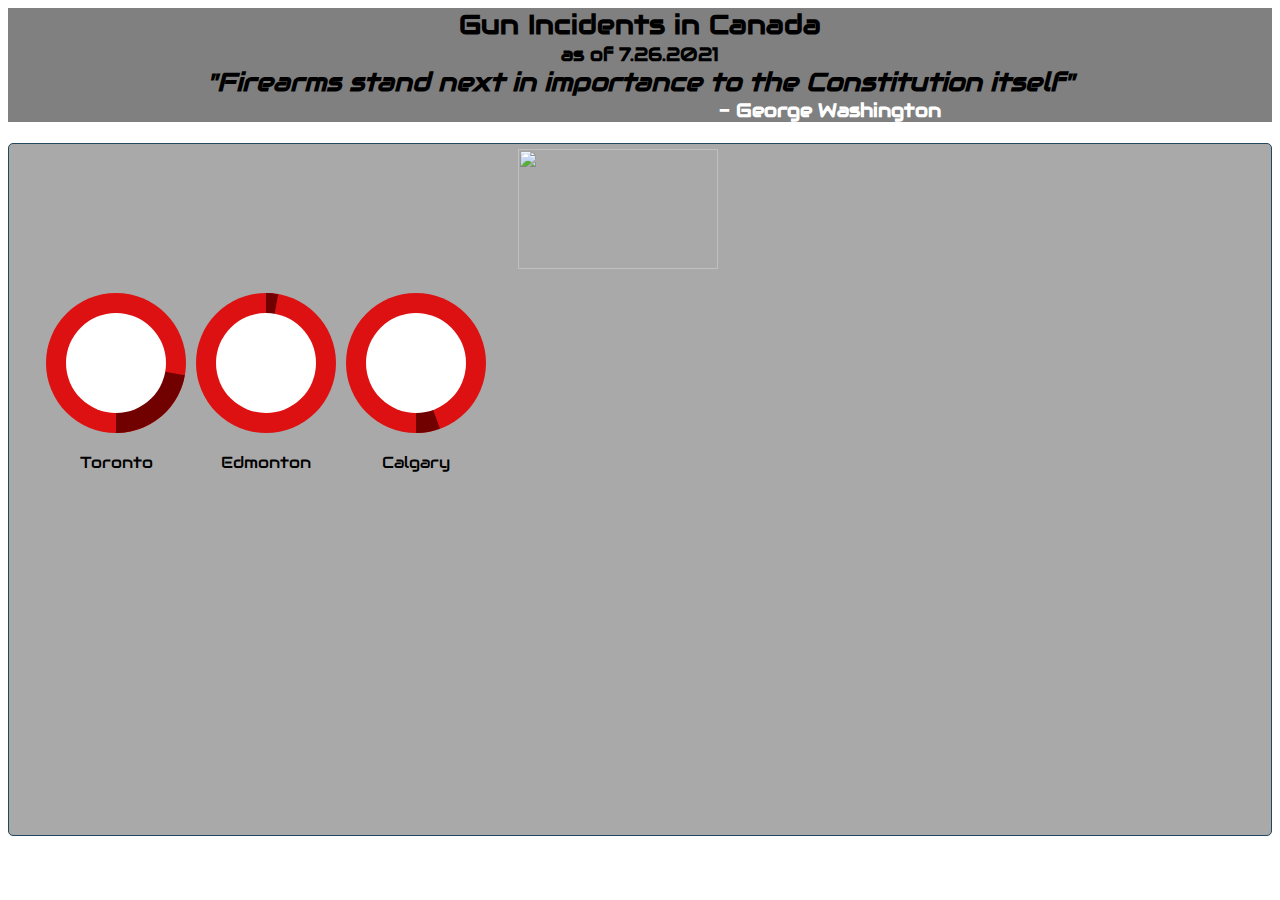
==== index.html @ 2e35f698 "Add files via upload" ====
<head>
    <link rel="stylesheet" href="styles.css">
    <link rel="preconnect" href="https://fonts.gstatic.com">
    <!-- importing google font families -->
<link href="https://fonts.googleapis.com/css2?family=Audiowide&family=Merriweather+Sans:wght@800&display=swap" rel="stylesheet">
<link href="https://fonts.googleapis.com/css2?family=Audiowide&family=Merriweather+Sans:wght@800&family=Noto+Sans&display=swap" rel="stylesheet">

</head>
<body>
<div class="container" style="background-color:gray">
    <h1><small style="color:black">Gun Incidents in Canada</small><span class = 'stat'></span><br/><span class = 'date' style="color:black">as of 7.26.2021</span><br/><span class="quote" style="color:black"><i>"Firearms stand next in importance to the Constitution itself"</i></span><br /><span class='auth'>- George Washington</span></h1>
</div>
    <div class="statistics" style="background-color:darkgray">
        <div>
            <h2 class="title-one">Gun Cases in Major Cities (2019)</h2>
            <h3 class="title-one">(Per 100,000 people)</h3>
            <div class="rings">
                <div class="pie pie1">
                    <div class="title">Toronto</div>

                    <div class="outer-right mask">
                        <div class="inner-right"></div>
                    </div>

                    <div class="outer-left mask">
                        <div class="inner-left"></div>
                    </div>
                    <div class="content">
                        <span>2.03</span>
                    </div>
                    <div class="arrow"></div>
                </div>

                <div class="pie pie2">
                    <div class="title">Edmonton</div>
                    <div class="outer-right mask">
                        <div class="inner-right"></div>
                    </div>

                    <div class="outer-left mask">
                        <div class="inner-left"></div>
                    </div>
                    <div class="content">
                        <span>2.20</span>
                    </div>
                    <div class="arrow"></div>
                </div>

                <div class="pie pie3">
                    <div class="title">Calgary</div>
                    <div class="outer-right mask">
                        <div class="inner-right"></div>
                    </div>

                    <div class="outer-left mask">
                        <div class="inner-left"></div>
                    </div>
                    <div class="content">
                        <span>1.57</span>
                    </div>
                    <div class="arrow"></div>
                </div>
                <div class="clear"></div>
            </div>
        </div>
 <img class="flags" src="https://www.pngkit.com/png/full/515-5153612_free-vector-graphic-soldier-gun-clipart.png" height="120px" width="200px">

        <div>
            <h2 class="title-two" style="font-size: 19px">Percentage of Illegally Smuggled Guns used in Gun Incidents<br />From the United States</h2>
            <div class="circles">
                <div class="circle-one">
                    <div class="text" style="text-align:center">&nbsp;&nbsp;Guns in General:<br />75%</div>
                </div>
                <div class="circle-two">
                    <div class="text" style="text-align:center">Handguns<br />&nbsp;84%</div>
                </div>
                <div class="clear"></div>
            </div>
        </div>
<!--
        <div>
            <h2 class="title-three">Activity Breakdown</h2>
            <div class="h-bars">
                <div class="bar-one"></div>
                <div class="bar-two"></div>
                <div class="bar-three"></div>
                <div class="bar-four"></div>
                <div class="bar-five"></div>
                <div class="clear"></div>
            </div>
        </div>
       <!-->
</body>
---- styles.css ----
HTML CSS JSResult Skip Results Iframe
EDIT ON
@import url(https://fonts.googleapis.com/css?family=Lato:700);


 text-align: center;
    font-family: 'Audiowide', cursive;
    font-size: 75px
    background-color: "red";
    }

.flags {
    display: block;
    position: absolute;
    top: 100px;
    left: 0px;
    }
.container
{
    background-color:#gray;
}

h1
{
    color:#fff;
    text-align:center;
    font-family: 'Audiowide', cursive;

}

.statistics
{
    width:100%;
    margin:0;
    border:1px solid #224761;
    border-radius:5px;
    padding:5px;
    padding-bottom:1em;
    background-color:#224761;
}

.statistics > div
{
    display:inline-block;
    min-width:500px;
    margin-left:5px;

}

*, *:before, *:after{
    box-sizing: border-box;
    -moz-box-sizing: border-box;
    -webkit-box-sizing: border-box;
}

.clear
{
    clear:both;
}

p
{
    text-align:center;
}

p a
{
    color:#dd1111;
}

h2
{
    opacity:0;
    color:#fff;
    text-transform: uppercase;
    text-align:center;
}
h3
{
    opacity:0;
    color:black;
    text-align:center;
}
h2.title-one
{
    animation: load-heading 1.6s linear;
    animation-fill-mode:forwards;
    -webkit-animation: load-heading 1.6s linear;
    -webkit-animation-fill-mode:forwards;
    animation-delay: 1s;
    -webkit-animation-delay: 1s;
}

h3.title-one
{
    animation: load-heading 1.6s linear;
    animation-fill-mode:forwards;
    -webkit-animation: load-heading 1.6s linear;
    -webkit-animation-fill-mode:forwards;
    animation-delay: 2s;
    -webkit-animation-delay: 2s;

}

h2.title-two
{
    animation: load-heading 1.6s linear;
    animation-fill-mode:forwards;
    -webkit-animation: load-heading 1.6s linear;
    -webkit-animation-fill-mode:forwards;
    animation-delay: 2s;
    -webkit-animation-delay: 2s;
}

h2.title-three
{
    animation: load-heading 1.6s linear;
    animation-fill-mode:forwards;
    -webkit-animation: load-heading 1.6s linear;
    -webkit-animation-fill-mode:forwards;
    animation-delay: 2.5s;
    -webkit-animation-delay: 2.5s;
}

@keyframes load-heading
{
    from {opacity: 0;}
    to {opacity: 1;}
}

@-webkit-keyframes load-heading
{
    from {opacity: 0;}
    to {opacity: 1;}
}


.rings
{
    height:200px;
    padding-left:2em;
}

.arrow
{
    position: relative;
    height: 0px;
    width: 0px;
    border-top: 18px solid #dd1111;
    border-left: 11px solid transparent;
    border-right: 11px solid transparent;
    position:absolute;
    bottom:40px;
    left:57px;
    z-index:1;
    animation: load-arrow 1.6s linear;
    animation-fill-mode:forwards;
    -webkit-animation: load-arrow 1.6s linear;
    -webkit-animation-fill-mode:forwards;
}

@keyframes load-arrow
{
    from { transform: translate(0,0); }
    to { transform: translate(0,55px); }
}

@-webkit-keyframes load-arrow
{
    from { -webkit-transform: translate(0,0); }
    to { -webkit-transform: translate(0,55px); }
}

.pie
{
    width: 140px;
    height: 140px;
    position: relative;
    border-radius: 140px;
    background-color: #DD1111;
    float:left;
    margin-right:10px;
}

.pie .title
{
    position:absolute;
    bottom:-40px;
    text-align: center;
    width:100%;
  color:black;
  font-family: "Audiowide",cursive;
}

.mask
{
    position: absolute;
    width: 100%;
    height: 100%;
}

.outer-right
{
    clip: rect(0px 140px 140px 70px);
}

.inner-right
{
    background-color: #710000;
    position: absolute;
    width: 100%;
    height: 100%;
    border-radius: 100%;
    clip: rect(0px 70px 140px 0px);
    transform: rotate(360deg);
    -webkit-transform: rotate(360deg);
}

.pie1 .inner-right
{
    transform: rotate(280deg);
    animation: load-right-pie-1 1s linear;
    -webkit-animation: load-right-pie-1 1s linear;
    -webkit-transform: rotate(280deg);
}

@keyframes load-right-pie-1
{
    from {transform: rotate(0deg);}
    to {transform: rotate(280deg);}
}

@-webkit-keyframes load-right-pie-1
{
    from {-webkit-transform: rotate(0deg);}
    to {-webkit-transform: rotate(280deg);}
}


.pie2 .inner-right
{
    transform: rotate(10deg);
    animation: load-right-pie-2 1s linear;
    -webkit-animation: load-right-pie-2 1s linear;
    -webkit-transform: rotate(10deg);
}

@keyframes load-right-pie-2
{
    from {transform: rotate(0deg);}
    to {transform: rotate(10deg);}
}

@-webkit-keyframes load-right-pie-2
{
    from {-webkit-transform: rotate(0deg);}
    to {-webkit-transform: rotate(10deg);}
}


.pie3 .inner-right
{
    transform: rotate(340deg);
    animation: load-right-pie-3 1s linear;
    -webkit-animation: load-right-pie-3 1s linear;
    -webkit-transform: rotate(340deg);
}

@keyframes load-right-pie-3
{
    from {transform: rotate(0deg);}
    to {transform: rotate(340deg);}
}

@-webkit-keyframes load-right-pie-3
{
    from {-webkit-transform: rotate(0deg);}
    to {-webkit-transform: rotate(340deg);}
}

.outer-left
{
    clip: rect(0px 70px 140px 0px);
}

.inner-left
{
    background-color: #710000;
    position: absolute;
    width: 100%;
    height: 100%;
    border-radius: 100%;
    clip: rect(0px 70px 140px 0px);
    transform: rotate(-180deg);
    -webkit-transform: rotate(-180deg);
}


.content
{

    width:100px;
    height:100px;
    border-radius:50%;
    background-color:#fff;
    position:absolute;
    top:20px;
    left:20px;
    line-height: 100px;
    font-family:arial, sans-serif;
    font-size:25px;
  color:#224761;
    text-align: center;
    z-index:2;
}

.content span
{
    opacity: 0;
    animation: load-content 3s;
    animation-fill-mode:forwards;
    animation-delay: 0.6s;
    -webkit-animation: load-content 3s;
    -webkit-animation-fill-mode:forwards;
    -webkit-animation-delay: 0.6s;
}

@keyframes load-content
{
    from {opacity:0;}
    to {opacity:1;}
}

@-webkit-keyframes load-content
{
    from {opacity:0;}
    to {opacity:1;}
}

.circles
{
    position: relative;
    min-height:250px;
    left:5em;
}

.circles .circle-one
{
    height:120px;
    width:120px;
    border-radius:50%;
    background-color: #696969;
    top:100px;
    z-index:2;
    font-size:18px;
  color:#fff;
}
.circles .circle-two
{
    height:250px;
    width:250px;
    border-radius:50%;
    background-color:black;
    left:55px;
    font-size:30px;
  color:#fff;
}

.circles > div
{
    position:relative;
    -webkit-transform: scale(0);
    transform: scale(0);
    position:absolute;
    animation: circles-load 1s cubic-bezier(0.17, 0.67, .58, 1.2);
    animation-fill-mode:forwards;
    animation-delay: 2s;
    -webkit-animation: circles-load 1s cubic-bezier(0.17, 0.67, .58, 1.2);
    -webkit-animation-fill-mode:forwards;
    -webkit-animation-delay: 2s;
}

.circles .text
{
    position:absolute;
    top:25%;
    left:20%;
}

@keyframes circles-load
{
    50%
    {
        -webkit-transform: scale(1.2);
        transform: scale(1.2);
    }
    100%
    {
        -webkit-transform: scale(1);
        transform: scale(1);
    }
}

@-webkit-keyframes circles-load
{
    50%
    {
        -webkit-transform: scale(1.2);
        transform: scale(1.2);
    }
    100%
    {
        -webkit-transform: scale(1);
        transform: scale(1);
    }
}


.h-bars > div
{
    width:0;
    height:30px;
    border-radius: 2px;
    display:block;
    position:relative;
}

.h-bars *:before
{
    position: absolute;
    left:-125px;
    top:4px;
    opacity:0;
  color:#fff;
}

.h-bars *:after
{
    top:4px;
    opacity:0;
    position:absolute;
  color:#fff;
}

@keyframes bars-after
{
    from { opacity:0; }
    to { opacity:1;}
}

@-webkit-keyframes bars-after
{
    from { opacity:0; }
    to { opacity:1;}
}

.h-bars .bar-one:before
{
    content: 'Comments';
    animation: bars-after 1s;
    animation-delay: 2.5s;
    animation-fill-mode:forwards;
    -webkit-animation: bars-after 1s;
    -webkit-animation-delay: 2.5s;
    -webkit-animation-fill-mode:forwards;
}

.h-bars .bar-one
{
    background-color:#1645c8;
    animation: bars-bar-one 1s;
    animation-fill-mode:forwards;
    animation-delay: 2.5s;
    -webkit-animation: bars-bar-one 1s;
    -webkit-animation-fill-mode:forwards;
    -webkit-animation-delay: 2.5s;
}

.h-bars .bar-one:after
{
    content: '108 Is The Record For A Single Pen';
   right:-260px;
    animation: bars-after 1s;
    animation-fill-mode:forwards;
    animation-delay: 2.5s;
    -webkit-animation: bars-after 1s;
    -webkit-animation-fill-mode:forwards;
    -webkit-animation-delay: 2.5s;
}

@keyframes bars-bar-one
{
    from { width:0; }
    to { width:50px;}
}

@-webkit-keyframes bars-bar-one
{
    from { width:0; }
    to { width:50px;}
}

.h-bars .bar-two:before
{
    content: 'Pens Featured';
    animation: bars-after 1s;
    animation-delay: 2.6s;
    animation-fill-mode:forwards;
    -webkit-animation: bars-after 1s;
    -webkit-animation-delay: 2.6s;
    -webkit-animation-fill-mode:forwards;
}

.h-bars .bar-two
{
    background-color:#0c8ec0;
    animation: bars-bar-two 1s;
    animation-fill-mode:forwards;
    animation-delay: 2.6s;
    -webkit-animation: bars-bar-two 1s;
    -webkit-animation-fill-mode:forwards;
    -webkit-animation-delay: 2.6s;
}

.h-bars .bar-two:after
{
    content: '13,972 By The CodePen Staff';
   right:-225px;
    animation: bars-after 1s;
    animation-fill-mode:forwards;
    animation-delay: 2.6s;
    -webkit-animation: bars-after 1s;
    -webkit-animation-fill-mode:forwards;
    -webkit-animation-delay: 2.6s;
}

@keyframes bars-bar-two
{
    from { width:0; }
    to { width:180px; }
}

@-webkit-keyframes bars-bar-two
{
    from { width:0; }
    to { width:180px; }
}

.h-bars .bar-three:before
{
    content: 'Pens Hearted';
    animation: bars-after 1s;
    animation-delay: 2.6s;
    animation-fill-mode:forwards;
    -webkit-animation: bars-after 1s;
    -webkit-animation-delay: 2.6s;
    -webkit-animation-fill-mode:forwards;
}

.h-bars .bar-three
{
    background-color:#c0392b;
    animation: bars-bar-three 1s;
    animation-fill-mode:forwards;
    animation-delay: 2.7s;
    -webkit-animation: bars-bar-three 1s;
    -webkit-animation-fill-mode:forwards;
    -webkit-animation-delay: 2.7s;
}

.h-bars .bar-three:after
{
    content: '941,146 By The  Community';
    right:-220px;
    animation: bars-after 1s;
    animation-fill-mode:forwards;
    animation-delay: 2.6s;
    -webkit-animation: bars-after 1s;
    -webkit-animation-fill-mode:forwards;
    -webkit-animation-delay: 2.6s;
}

@keyframes bars-bar-three
{
    from { width:0; }
    to { width:330px;}
}

@-webkit-keyframes bars-bar-three
{
    from { width:0; }
    to { width:330px;}
}

.h-bars .bar-four:before
{
    content: 'Forks';
    animation: bars-after 1s;
    animation-delay: 2.6s;
    animation-fill-mode:forwards;
    -webkit-animation: bars-after 1s;
    -webkit-animation-delay: 2.6s;
    -webkit-animation-fill-mode:forwards;
}

.h-bars .bar-four
{
    background-color:#27b096;
    animation: bars-bar-four 1s;
    animation-fill-mode:forwards;
    animation-delay: 2.8s;
    -webkit-animation: bars-bar-four 1s;
    -webkit-animation-fill-mode:forwards;
    -webkit-animation-delay: 2.8s;
}

.h-bars .bar-four:after
{
    content: '2,967 Is The Record For One Single Pen';
  right:-290px;
    animation: bars-after 1s;
    animation-fill-mode:forwards;
    animation-delay: 2.6s;
    -webkit-animation: bars-after 1s;
    -webkit-animation-fill-mode:forwards;
    -webkit-animation-delay: 2.6s;
}

@keyframes bars-bar-four
{
    from { width:0; }
    to { width:90px;}
}

@-webkit-keyframes bars-bar-four
{
    from { width:0; }
    to { width:90px;}
}

.h-bars .bar-five:before
{
    content: 'CodePen Haters  ';
    animation: bars-after 1s;
    animation-delay: 2.6s;
    animation-fill-mode:forwards;
    -webkit-animation: bars-after 1s;
    -webkit-animation-delay: 2.6s;
    -webkit-animation-fill-mode:forwards;
}

.h-bars .bar-five
{
    background-color:#95a5a6;
    animation: bars-bar-five 1s;
    animation-fill-mode:forwards;
    animation-delay: 2.8s;
    -webkit-animation: bars-bar-five 1s;
    -webkit-animation-fill-mode:forwards;
    -webkit-animation-delay: 2.8s;
}

.h-bars .bar-five:after
{
    content: 'Are You Serious?';
  right:-130px;
    animation: bars-after 1s;
    animation-fill-mode:forwards;
    animation-delay: 2.6s;
    -webkit-animation: bars-after 1s;
    -webkit-animation-fill-mode:forwards;
    -webkit-animation-delay: 2.6s;
}

@keyframes bars-bar-five
{
    from { width:0; }
    to { width:3px; }
}

@-webkit-keyframes bars-bar-five
{
    from { width:0; }
    to { width:3px; }
}
a{
  text-decoration:none;
}
.stat a{
  color:#094F80;
  letter-spacing:2px;
  transition:all 1s ease;
  -moz-transition:all 1s ease;
  -webkit-transition:all 1s ease;
}
.stat a:hover{
  color:#fff;
}
.date{
  color:#fff;
  font-size:.6em;
}
.quote{
  color:#094F80;
  font-size:.8em;
  font-style:italic;

}
.auth{
  color:#fff;
  margin-left:30%;
  font-size:.6em;
}
@media only screen and (min-width:600px){
  .statistics > div{
    display:block;
    max-width:100%;
    float:none;
  }
  .h-bars{
    margin-left:25%;
  }
  h2{text-align:left;
    margin-left:15%;
  }

}
@media only screen and (min-width:900px){

    .statistics{
      width:100%;
    }
   .statistics > div{
    display:inline-block;
    max-width:100%;
    margin:0;
  }
  h2{
    text-align:center;
    margin-left:-1em;

  }
}
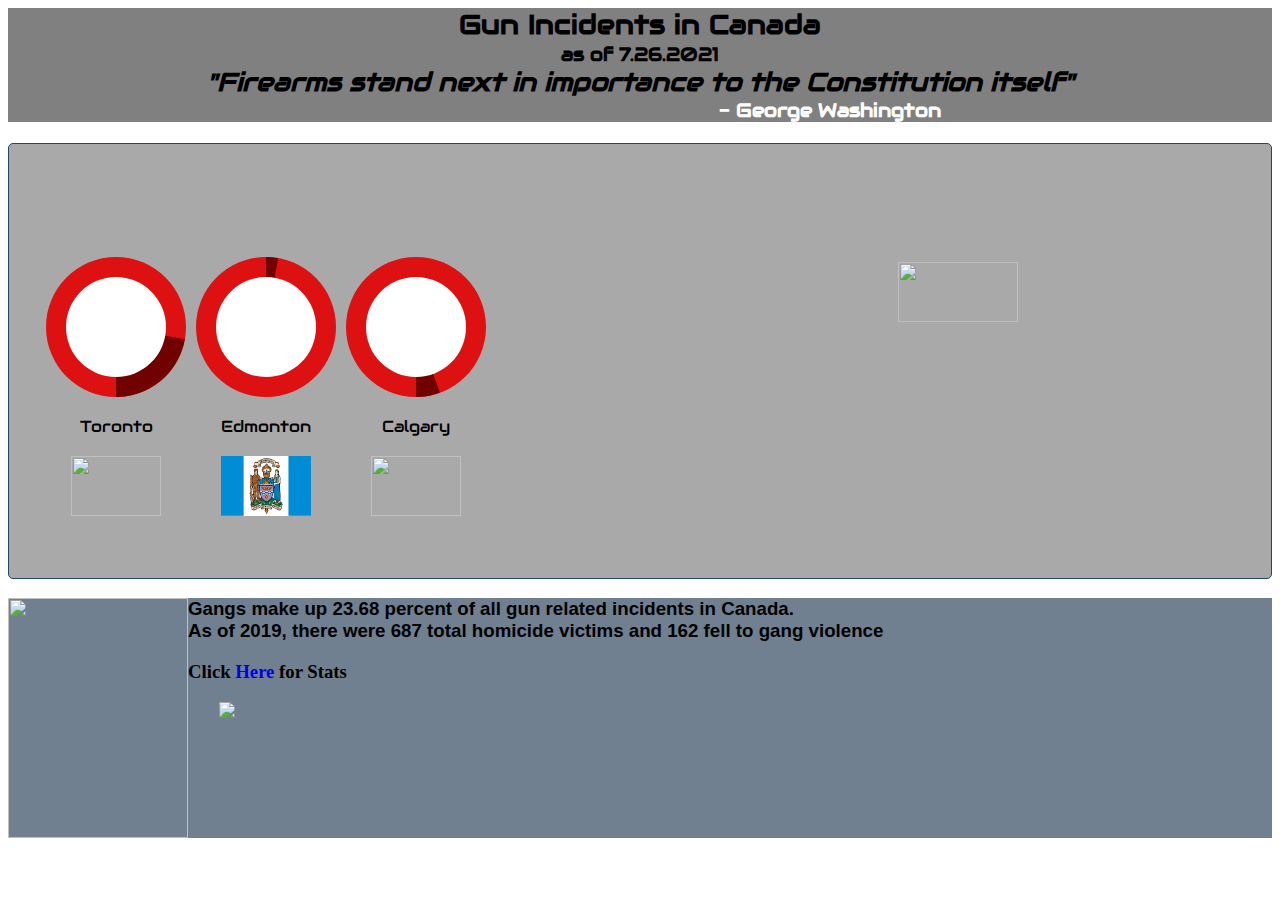
==== commit 7dd0e238: "Add files via upload" ====
--- a/index.html
+++ b/index.html
@@ -1,4 +1,4 @@
-<head>
+<head xmlns="http://www.w3.org/1999/html">
     <link rel="stylesheet" href="styles.css">
     <link rel="preconnect" href="https://fonts.gstatic.com">
     <!-- importing google font families -->
@@ -16,7 +16,9 @@
             <h3 class="title-one">(Per 100,000 people)</h3>
             <div class="rings">
                 <div class="pie pie1">
-                    <div class="title">Toronto</div>
+                    <div class="title">Toronto
+                  <a href="https://www150.statcan.gc.ca/t1/tbl1/en/tv.action?pid=3510007101&pickMembers%5B0%5D=2.2&cubeTimeFrame.startYear=2016&cubeTimeFrame.endYear=2020&referencePeriods=20160101%2C20200101"> <img style="position:absolute; top:40px; left:25px" src="https://upload.wikimedia.org/wikipedia/commons/f/f2/Flag_of_Toronto%2C_Canada.svg" height="60px" width="90px"></a></div>
+
 
                     <div class="outer-right mask">
                         <div class="inner-right"></div>
@@ -32,7 +34,9 @@
                 </div>
 
                 <div class="pie pie2">
-                    <div class="title">Edmonton</div>
+                    <div class="title">Edmonton
+                    <a href="https://www150.statcan.gc.ca/t1/tbl1/en/tv.action?pid=3510007101&pickMembers%5B0%5D=2.2&cubeTimeFrame.startYear=2016&cubeTimeFrame.endYear=2020&referencePeriods=20160101%2C20200101"><img style="position:absolute; top:40px; left:25px" src="[data-uri]" height="60px" width="90px"></a></div>
+
                     <div class="outer-right mask">
                         <div class="inner-right"></div>
                     </div>
@@ -47,7 +51,9 @@
                 </div>
 
                 <div class="pie pie3">
-                    <div class="title">Calgary</div>
+                    <div class="title">Calgary
+                    <a href="https://www150.statcan.gc.ca/t1/tbl1/en/tv.action?pid=3510007101&pickMembers%5B0%5D=2.2&cubeTimeFrame.startYear=2016&cubeTimeFrame.endYear=2020&referencePeriods=20160101%2C20200101"> <img style="position:absolute; top:40px; left:25px" src="https://upload.wikimedia.org/wikipedia/commons/f/f1/Flag_of_Calgary%2C_Alberta.svg" height="60px" width="90px"></a></div>
+
                     <div class="outer-right mask">
                         <div class="inner-right"></div>
                     </div>
@@ -63,33 +69,44 @@
                 <div class="clear"></div>
             </div>
         </div>
+        <!--
  <img class="flags" src="https://www.pngkit.com/png/full/515-5153612_free-vector-graphic-soldier-gun-clipart.png" height="120px" width="200px">
-
+        <!-->
         <div>
-            <h2 class="title-two" style="font-size: 19px">Percentage of Illegally Smuggled Guns used in Gun Incidents<br />From the United States</h2>
+            <h2 class="title-two" style="font-size: 17px">Percentage of Illegally Smuggled Guns <br />used in Gun Incidents From the United States</h2>
             <div class="circles">
                 <div class="circle-one">
                     <div class="text" style="text-align:center">&nbsp;&nbsp;Guns in General:<br />75%</div>
                 </div>
                 <div class="circle-two">
                     <div class="text" style="text-align:center">Handguns<br />&nbsp;84%</div>
+                    <h3 style="opacity:1; position:absolute; right:70px; bottom: 50px; font-size:20px">Click <a href="https://www.npr.org/2020/01/03/793257323/in-canada-gun-violence-is-a-growing-problem-for-toronto">Here</a> for Stats</h3>
+                <img style="min-height:100px; width:100px; position:absolute; right:-240px" src="https://nicefuntours.com/wp-content/uploads/2019/12/ShyCautiousAfricanpiedkingfisher-max-1mb.gif">
                 </div>
                 <div class="clear"></div>
+
+
             </div>
+<div style="position:relative; height:60px;">
+    <img class="usFlag" src="https://upload.wikimedia.org/wikipedia/commons/thumb/5/50/Flag_of_the_United_States_%281847%E2%80%931848%29.svg/2470px-Flag_of_the_United_States_%281847%E2%80%931848%29.svg.png"
+         style="position:absolute; top: -240px; right:0px; border:none;">
+
+
+                </div>
+         </div>
+
         </div>
-<!--
-        <div>
-            <h2 class="title-three">Activity Breakdown</h2>
-            <div class="h-bars">
-                <div class="bar-one"></div>
-                <div class="bar-two"></div>
-                <div class="bar-three"></div>
-                <div class="bar-four"></div>
-                <div class="bar-five"></div>
-                <div class="clear"></div>
-            </div>
-        </div>
-       <!-->
+<div style="position:relative; height:240px; background-color:#708090; float=right ">
+
+    <img class="usFlag" src="https://user-images.githubusercontent.com/25103430/71287503-897b8080-2336-11ea-8b31-848bfab5176e.png"
+        style="float:left;background-size: 100% auto; top: 100px; width:180px; height:240px; border:none; background-color:#708090;">
+     <h3 style="opacity:1; text-align: left; font-family:helvetica;">Gangs make up 23.68 percent of all gun related incidents in Canada. <br />
+         As of 2019, there were 687 total homicide victims and 162 fell to gang violence</h3>
+    <h3 style="opacity:1; text-align: left; font-family helvetica;">Click <a href="https://www150.statcan.gc.ca/t1/tbl1/en/tv.action?pid=3510007501">
+Here</a> for Stats</h3>
+<marquee width="50%" ; direction ="right"><img src="https://freepngimg.com/thumb/bullets/21-bullets-png-image-thumb.png"></marquee>
+</div>
+
 </body>
 
 
--- a/styles.css
+++ b/styles.css
@@ -2,6 +2,17 @@
 EDIT ON
 @import url(https://fonts.googleapis.com/css?family=Lato:700);
 
+.zoom {
+padding:50px;
+transition: transform .2s;
+width: 200px;
+height: 200px;
+margin: 0 auto;
+}
+
+.zoom:hover {
+transform: scale(1.5);
+}
 
  text-align: center;
     font-family: 'Audiowide', cursive;
@@ -10,11 +21,19 @@
     }
 
 .flags {
-    display: block;
     position: absolute;
-    top: 100px;
+    top: 120px;
     left: 0px;
     }
+.usFlag {
+width: 120px;
+height: 60px;
+
+}
+.gang {
+width: 120px;
+height: 120px;
+float: left;}
 .container
 {
     background-color:#gray;
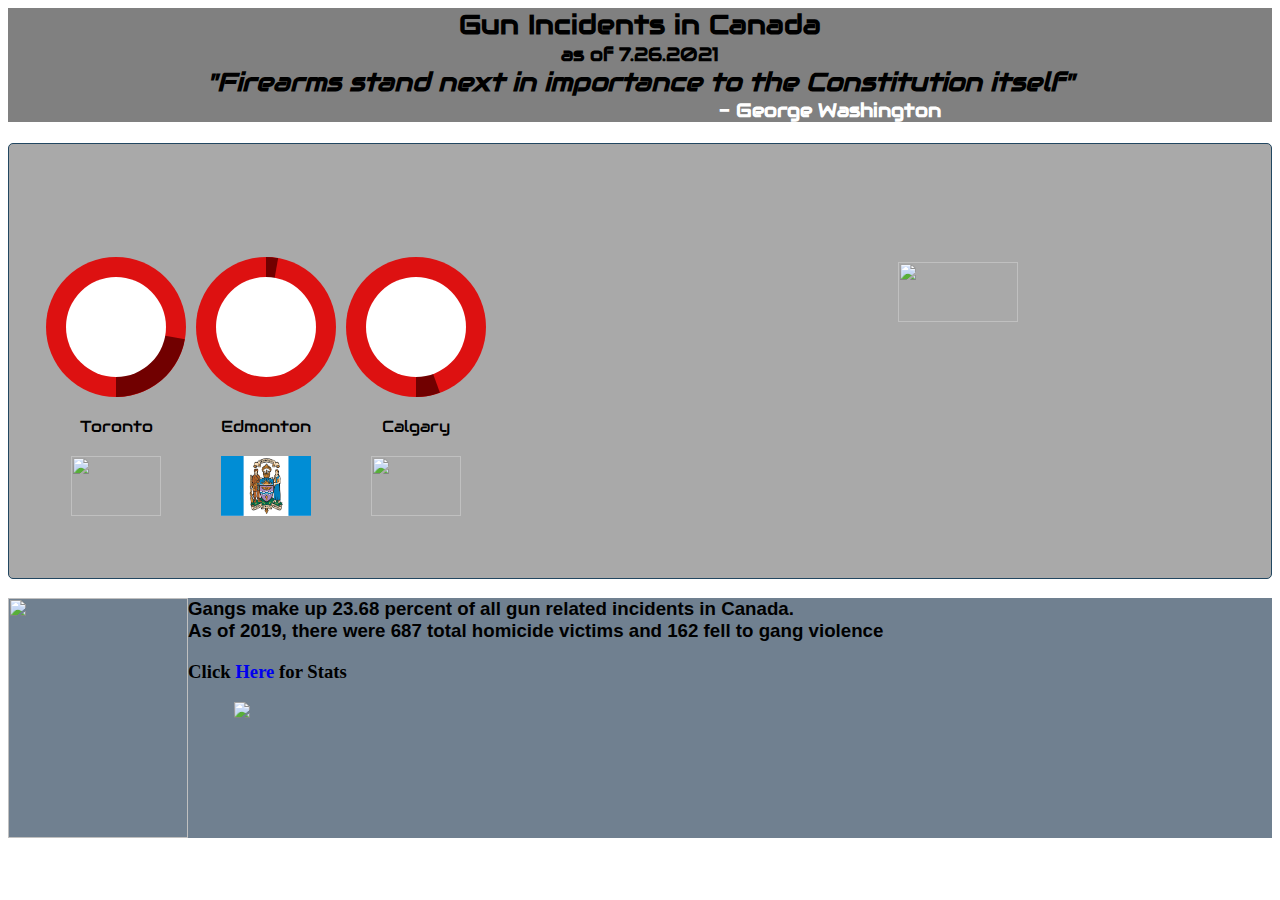
==== commit 8bc7d29a: "Add files via upload" ====
--- a/index.html
+++ b/index.html
@@ -80,9 +80,13 @@
                 </div>
                 <div class="circle-two">
                     <div class="text" style="text-align:center">Handguns<br />&nbsp;84%</div>
-                    <h3 style="opacity:1; position:absolute; right:70px; bottom: 50px; font-size:20px">Click <a href="https://www.npr.org/2020/01/03/793257323/in-canada-gun-violence-is-a-growing-problem-for-toronto">Here</a> for Stats</h3>
-                <img style="min-height:100px; width:100px; position:absolute; right:-240px" src="https://nicefuntours.com/wp-content/uploads/2019/12/ShyCautiousAfricanpiedkingfisher-max-1mb.gif">
+                    <div style="position:absolute">
+                    <h3 style="opacity:1; position:absolute; right:-450px; bottom:-150px; font-size:20px">Click <a href="https://www.npr.org/2020/01/03/793257323/in-canada-gun-violence-is-a-growing-problem-for-toronto">Here</a> for Stats</h3>
+                <!--
+                        <img style="min-height:100px; width:100px; position:absolute; right:100px" src="https://nicefuntours.com/wp-content/uploads/2019/12/ShyCautiousAfricanpiedkingfisher-max-1mb.gif">
+                <!-->
                 </div>
+                    </div>
                 <div class="clear"></div>
 
 
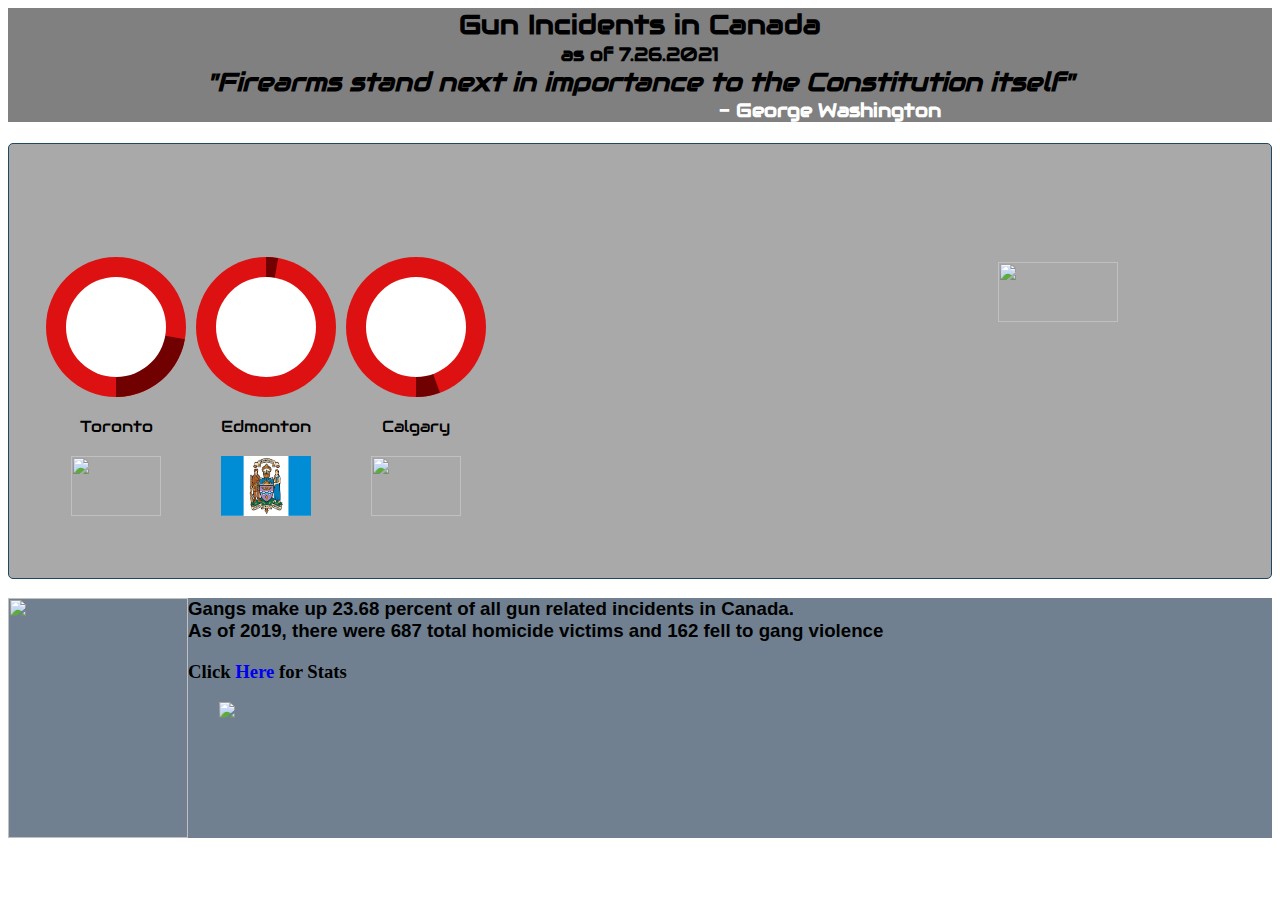
==== commit 258d48f7: "Add files via upload" ====
--- a/index.html
+++ b/index.html
@@ -79,31 +79,37 @@
                     <div class="text" style="text-align:center">&nbsp;&nbsp;Guns in General:<br />75%</div>
                 </div>
                 <div class="circle-two">
-                    <div class="text" style="text-align:center">Handguns<br />&nbsp;84%</div>
+                    <div class="text" style="text-align:center">Handguns<br />84%</div>
                     <div style="position:absolute">
                     <h3 style="opacity:1; position:absolute; right:-450px; bottom:-150px; font-size:20px">Click <a href="https://www.npr.org/2020/01/03/793257323/in-canada-gun-violence-is-a-growing-problem-for-toronto">Here</a> for Stats</h3>
-                <!--
-                        <img style="min-height:100px; width:100px; position:absolute; right:100px" src="https://nicefuntours.com/wp-content/uploads/2019/12/ShyCautiousAfricanpiedkingfisher-max-1mb.gif">
-                <!-->
                 </div>
                     </div>
                 <div class="clear"></div>
+                <div>
+                    <img style="min-height:100px; width:100px; position:absolute; right:-750px; top:-100px"
+                         src="https://nicefuntours.com/wp-content/uploads/2019/12/ShyCautiousAfricanpiedkingfisher-max-1mb.gif">
+                        <h2 class="solution" style="opacity:1; position:absolute; float=right; right: -750px">Solutions</h2>
+                    <h3 class="solution" style="opacity:1; position:absolute; float=right; right: -750px; top:50px">
+                        Click <a href="solutions.html">Here</a> For Solutions!
+                    </h3>
+                </div>
 
 
             </div>
 <div style="position:relative; height:60px;">
     <img class="usFlag" src="https://upload.wikimedia.org/wikipedia/commons/thumb/5/50/Flag_of_the_United_States_%281847%E2%80%931848%29.svg/2470px-Flag_of_the_United_States_%281847%E2%80%931848%29.svg.png"
-         style="position:absolute; top: -240px; right:0px; border:none;">
+         style="position:absolute; top: -240px; right:-100px; border:none;">
+
+</div>
 
 
-                </div>
-         </div>
+</div>
 
         </div>
 <div style="position:relative; height:240px; background-color:#708090; float=right ">
 
     <img class="usFlag" src="https://user-images.githubusercontent.com/25103430/71287503-897b8080-2336-11ea-8b31-848bfab5176e.png"
-        style="float:left;background-size: 100% auto; top: 100px; width:180px; height:240px; border:none; background-color:#708090;">
+        style="float:left;background-size: 100% auto;  width:180px; height:240px; border:none; background-color:#708090;">
      <h3 style="opacity:1; text-align: left; font-family:helvetica;">Gangs make up 23.68 percent of all gun related incidents in Canada. <br />
          As of 2019, there were 687 total homicide victims and 162 fell to gang violence</h3>
     <h3 style="opacity:1; text-align: left; font-family helvetica;">Click <a href="https://www150.statcan.gc.ca/t1/tbl1/en/tv.action?pid=3510007501">
--- a/styles.css
+++ b/styles.css
@@ -2,16 +2,16 @@
 EDIT ON
 @import url(https://fonts.googleapis.com/css?family=Lato:700);
 
-.zoom {
-padding:50px;
-transition: transform .2s;
-width: 200px;
-height: 200px;
-margin: 0 auto;
-}
-
-.zoom:hover {
-transform: scale(1.5);
+#tooltip1 { position:absolute; }
+#tooltip1 a span {display: none; color: #000000; }
+#tooltip1 a:hover span { left: 45%; top: 20%; display: block; width: 200px; background: #aaaaaa; height: 50px; float: right; position: absolute; color: #000000; padding: 0 5px; }
+
+
+
+}
+.solution {
+font-family: 'Audiowide', cursive;
+opacity:1;
 }
 
  text-align: center;
